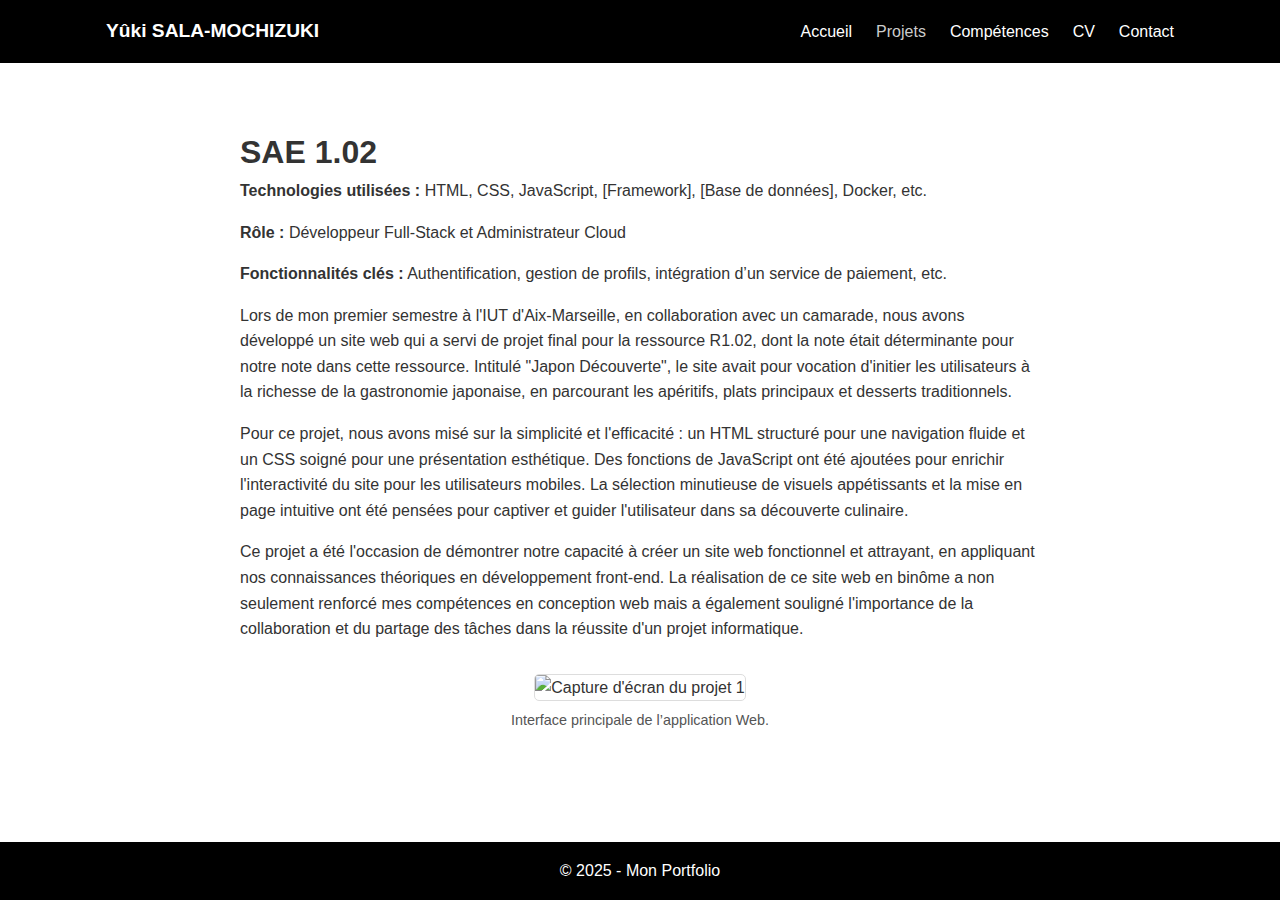
==== projet1.html @ c8e19b18 "Clean commit" ====
<!DOCTYPE html>
<html lang="fr">
<head>
  <meta charset="UTF-8" />
  <title>Projet 1 - Mon Portfolio</title>
  <link rel="stylesheet" href="css/style.css" />
</head>
<body>
<div class="wrapper">
  <header>
    <nav class="navbar">
      <a href="index.html" class="logo">Yûki SALA-MOCHIZUKI</a>
      <ul class="nav-links">
        <li><a href="index.html">Accueil</a></li>
        <li><a href="projets.html" class="active">Projets</a></li>
        <li><a href="competences.html">Compétences</a></li>
        <li><a href="cv.html">CV</a></li>
        <li><a href="contact.html">Contact</a></li>
      </ul>
    </nav>
  </header>

  <main>
    <section class="projet-detail">
      <h1>SAE 1.02</h1>
      <div class="projet-description">
        <p>
          <strong>Technologies utilisées :</strong>
          HTML, CSS, JavaScript, [Framework], [Base de données], Docker, etc.
        </p>
        <p>
          <strong>Rôle :</strong> Développeur Full-Stack et Administrateur Cloud </p>
        <p> <strong>Fonctionnalités clés :</strong> Authentification, gestion de profils, intégration
          d’un service de paiement, etc.
        </p>
      </div>

      <!-- Description approfondie : texte aéré -->
      <div class="projet-description">
        <p>
          Lors de mon premier semestre à l'IUT d'Aix-Marseille,
          en collaboration avec un camarade, nous avons développé un site web qui a servi de projet final pour la ressource R1.02,
          dont la note était déterminante pour notre note dans cette ressource.
          Intitulé "Japon Découverte",  le site avait pour vocation d'initier les utilisateurs à la richesse de la gastronomie japonaise,
          en parcourant les apéritifs, plats principaux et desserts traditionnels.
        </p>
        <p>
          Pour ce projet, nous avons misé sur la simplicité et l'efficacité :
          un HTML structuré pour une navigation fluide et un CSS soigné pour une présentation esthétique.
          Des fonctions de JavaScript ont été ajoutées pour enrichir l'interactivité du site pour les utilisateurs mobiles.
          La sélection minutieuse de visuels appétissants et la mise en page intuitive ont été pensées pour captiver et guider l'utilisateur dans sa découverte culinaire.
        </p>
        <p>
          Ce projet a été l'occasion de démontrer notre capacité à créer un site web fonctionnel et attrayant,
          en appliquant nos connaissances théoriques en développement front-end.
          La réalisation de ce site web en binôme a non seulement renforcé mes compétences en conception web
          mais a également souligné l'importance de la collaboration et du partage des tâches dans la réussite d'un projet informatique.
        </p>
      </div>

      <!-- Exemple d'insertion d’images ou de captures d’écran -->
      <figure class="projet-illustration">
        <img src="images/projet1-screenshot.png" alt="Capture d'écran du projet 1" />
        <figcaption>Interface principale de l’application Web.</figcaption>
      </figure>

    </section>
  </main>

  <footer>
    <p>&copy; 2025 - Mon Portfolio</p>
  </footer>
</div>
</body>
</html>
---- css/style.css ----
/* Reset de base */
* {
    margin: 0;
    padding: 0;
    box-sizing: border-box;
}

/* Le html et body à 100% de hauteur */
html, body {
    height: 100%;
}

/* Le conteneur principal pour la mise en page en flex */
.wrapper {
    min-height: 100vh;           /* Prend la pleine hauteur de la fenêtre */
    display: flex;
    flex-direction: column;      /* Empile header, main, footer à la verticale */
}

/* Le main qui s'étire pour prendre la place disponible */
main {
    flex: 1;                     /* Prend l'espace restant pour "pousser" le footer en bas */
    max-width: 1100px;
    width: 100%;
    margin: 2rem auto;
    padding: 0 1rem;
}

body {
    font-family: 'Roboto', sans-serif;
    color: #333;
    background-color: #fff;
    line-height: 1.6;
}

/* Navigation */
header {
    background-color: #000;
    color: #fff;
}

.navbar {
    display: flex;
    align-items: center;
    justify-content: space-between;
    max-width: 1100px;
    margin: 0 auto;
    padding: 1rem;
}

.logo {
    font-weight: bold;
    color: #fff;
    text-decoration: none;
    font-size: 1.2rem;
}

.nav-links {
    list-style: none;
    display: flex;
}

.nav-links li {
    margin-left: 1.5rem;
}

.nav-links a {
    color: #fff;
    text-decoration: none;
    transition: color 0.2s ease-in-out;
}

.nav-links a:hover,
.nav-links a.active {
    color: #ccc;
}

/* Bouton */
.btn {
    display: inline-block;
    padding: 0.5rem 1rem;
    background-color: #000;
    color: #fff;
    text-decoration: none;
    margin-top: 1rem;
    transition: background-color 0.2s ease-in-out;
}

.btn:hover {
    background-color: #333;
}

/* Hero (page d'accueil) */
.hero {
    text-align: center;
    margin-bottom: 2rem;
}

.hero h1 {
    margin-bottom: 1rem;
}

/* Projets */
.projet-card-container {
    display: grid;
    grid-template-columns: repeat(auto-fit, minmax(280px, 1fr));
    gap: 2rem;
    margin-top: 2rem;
}

.projet-card {
    border: 1px solid #ddd;
    padding: 1rem;
    background-color: #fafafa;
    border-radius: 5px;
    /* Ajout pour animation */
    transition: transform 0.3s ease, box-shadow 0.3s ease;
}

.projet-card h2 {
    margin-bottom: 0.5rem;
}

/* Animation au survol de la carte */
.projet-card:hover {
    transform: translateY(-5px);
    box-shadow: 0 6px 10px rgba(0, 0, 0, 0.15);
}

/* Compétences */
.competences-section .competence-block {
    border-left: 3px solid #000;
    padding-left: 1rem;
    margin-bottom: 1.5rem;
}

/* CV */
.cv-section {
    margin-top: 2rem;
}

.cv-block {
    margin-bottom: 2rem;
}

.cv-block h2 {
    margin-bottom: 1rem;
    border-bottom: 2px solid #000;
    display: inline-block;
}

.cv-item {
    display: flex;
    flex-wrap: wrap;
    margin-bottom: 1rem;
}

.cv-left {
    flex: 1 1 300px;
    margin-right: 1rem;
}

.cv-right {
    flex: 1 1 300px;
}

/* Contact */
.contact-section {
    text-align: center;
    margin-top: 2rem;
}

.contact-icons {
    margin: 1rem 0;
}

.contact-icons a img {
    width: 40px;
    margin: 0 10px;
    transition: opacity 0.2s ease-in-out;
}

.contact-icons a img:hover {
    opacity: 0.7;
}

/* Footer */
footer {
    background-color: #000;
    color: #fff;
    text-align: center;
    padding: 1rem;
    /* Pas besoin de position: fixed; si on utilise la méthode flex pour un sticky footer */
}

.projet-detail {
    max-width: 800px;
    margin: 0 auto;
    padding: 2rem 0;
}

.projet-description p {
    margin-bottom: 1rem; /* Espace après chaque paragraphe */
}

.projet-illustration {
    margin: 2rem 0;      /* Espace autour de la figure */
    text-align: center;  /* Centrer éventuellement l'image */
}

.projet-illustration img {
    max-width: 100%;     /* Pour qu’elle s’adapte à la largeur du conteneur */
    height: auto;
    border: 1px solid #ddd;
    border-radius: 5px;
    margin-bottom: 0.5rem;
}

.projet-illustration figcaption {
    font-size: 0.9rem;
    color: #555;
}

/* ----- Accordéon ----- */
.accordion {
    margin-top: 2rem;
    max-width: 800px;
    margin-left: auto;
    margin-right: auto;
}

.accordion-item {
    border: 1px solid #ddd;
    margin-bottom: 1rem;
    border-radius: 5px;
    overflow: hidden; /* Pour que le contenu soit masqué correctement */
    transition: all 0.3s ease;
}

.accordion-header {
    width: 100%;
    text-align: left;
    padding: 1rem;
    background-color: #f6f6f6;
    border: none;
    outline: none;
    font-size: 1rem;
    font-weight: bold;
    cursor: pointer;
}

.accordion-content {
    max-height: 0;  /* On masque le contenu par défaut */
    overflow: hidden;
    padding: 0 1rem;
    transition: max-height 0.3s ease;
}

.accordion-content p,
.accordion-content h3 {
    margin: 1rem 0; /* Espacement interne */
}

/* Quand l’item est "active", on affiche le contenu */
.accordion-item.active .accordion-content {
    max-height: 1000px; /* Valeur arbitraire suffisamment grande pour tout montrer */
    padding: 1rem;
}

.accordion-item.active .accordion-header {
    background-color: #ddd;
}
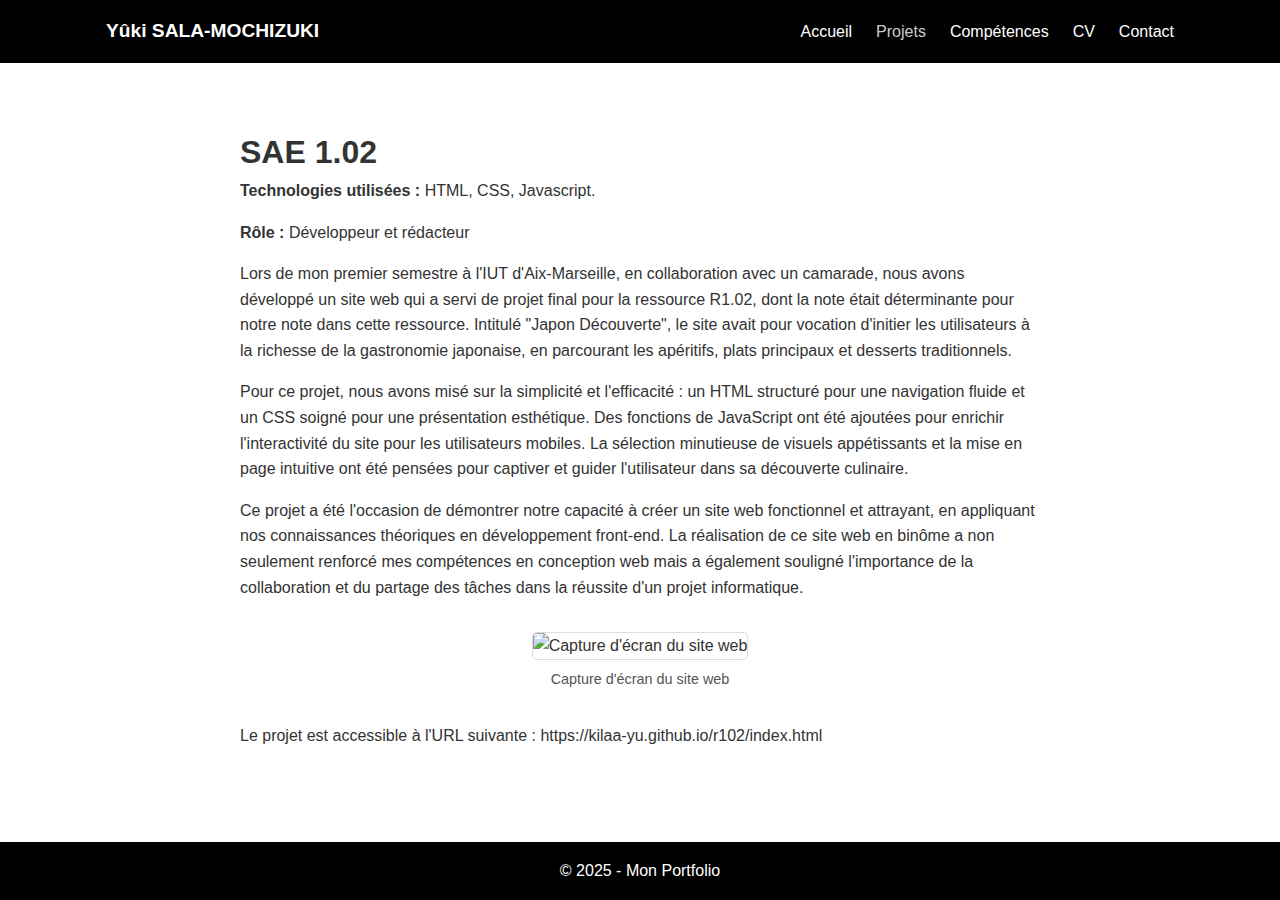
==== commit c825c223: "feat: Ajout d'un nouveau projet" ====
--- a/projet1.html
+++ b/projet1.html
@@ -26,13 +26,10 @@
       <div class="projet-description">
         <p>
           <strong>Technologies utilisées :</strong>
-          HTML, CSS, JavaScript, [Framework], [Base de données], Docker, etc.
+          HTML, CSS, Javascript.
         </p>
         <p>
-          <strong>Rôle :</strong> Développeur Full-Stack et Administrateur Cloud </p>
-        <p> <strong>Fonctionnalités clés :</strong> Authentification, gestion de profils, intégration
-          d’un service de paiement, etc.
-        </p>
+          <strong>Rôle :</strong> Développeur et rédacteur</p>
       </div>
 
       <!-- Description approfondie : texte aéré -->
@@ -60,9 +57,11 @@
 
       <!-- Exemple d'insertion d’images ou de captures d’écran -->
       <figure class="projet-illustration">
-        <img src="images/projet1-screenshot.png" alt="Capture d'écran du projet 1" />
-        <figcaption>Interface principale de l’application Web.</figcaption>
+        <img src="images/japon_decouverte.png" alt="Capture d'écran du site web" />
+        <figcaption>Capture d'écran du site web</figcaption>
       </figure>
+
+      <p>Le projet est accessible à l'URL suivante : https://kilaa-yu.github.io/r102/index.html </p>
 
     </section>
   </main>
--- a/css/style.css
+++ b/css/style.css
@@ -270,3 +270,12 @@
 .accordion-item.active .accordion-header {
     background-color: #ddd;
 }
+
+.video-resize {
+    max-width: 80%; /* Ajuste la largeur à 80% de l'écran */
+    height: auto; /* Maintient le ratio d'aspect */
+    display: block;
+    margin: 0 auto; /* Centre la vidéo */
+}
+
+
